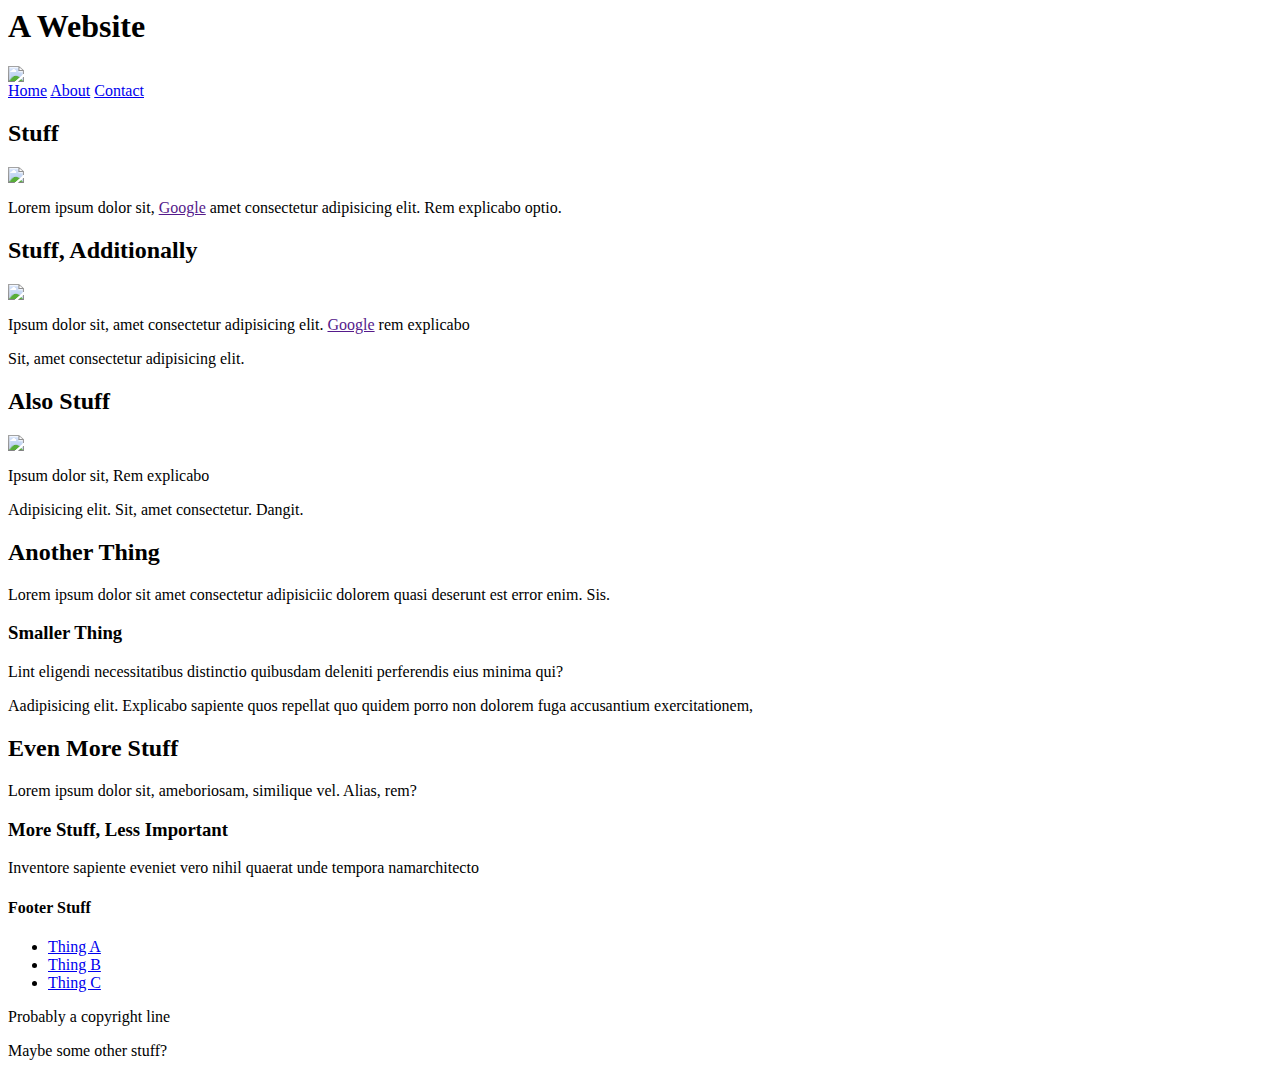
==== index.html @ 3f38cf8c "Create index.html" ====
<html lang="en">
<head>
  <meta charset="UTF-8">
  <meta name="viewport" content="width=device-width, initial-scale=1.0">
  <meta http-equiv="X-UA-Compatible" content="ie=edge">
  <link rel="stylesheet" href="main.css">
  <title>Document</title>
</head>
<header>
  <h1>A Website</h1> 
  <img src="http://lorempixel.com/400/200/">
  <nav> 
    <a href="#home">Home</a> 
    <a href="#about">About</a> 
    <a href="#contact">Contact</a> 
  </nav>
</header>
<section>
  <article>
    <h2>Stuff</h2> 
    <img src="http://lorempixel.com/50/50/">
    <p>Lorem ipsum dolor sit, <a href="">Google</a> amet consectetur adipisicing elit. Rem explicabo optio.</p>
  </article>
  <article>
    <h2>Stuff, Additionally</h2> 
    <img src="http://lorempixel.com/150/50/">
    <p>Ipsum dolor sit, amet consectetur adipisicing elit. <a href="">Google</a> rem explicabo</p>
    <p>Sit, amet consectetur adipisicing elit.</p>
  </article>
  <article>
    <h2>Also Stuff</h2> 
    <img src="http://lorempixel.com/150/50/">
    <p>Ipsum dolor sit, Rem explicabo</p>
    <p>Adipisicing elit. Sit, amet consectetur. Dangit.</p>
  </article>
</section>
<section>
  <h2>Another Thing</h2>
  <p>Lorem ipsum dolor sit amet consectetur adipisiciic dolorem quasi deserunt est error enim. Sis.</p>
  <div>
    <h3>Smaller Thing</h3>
    <p>Lint eligendi necessitatibus distinctio quibusdam deleniti perferendis eius minima qui?</p>
    <p>Aadipisicing elit. Explicabo sapiente quos repellat quo quidem porro non dolorem fuga accusantium exercitationem, </p>
  </div>
  <h2>Even More Stuff</h2>
  <p>Lorem ipsum dolor sit, ameboriosam, similique vel. Alias, rem?</p>
  <h3>More Stuff, Less Important</h3>
  <p>Inventore sapiente eveniet vero nihil quaerat unde tempora namarchitecto</p>
</section>
<footer>
  <h4>Footer Stuff</h4>
  <div>
    <ul>
      <li><a href="#thinga">Thing A</a></li>
      <li><a href="#thingb">Thing B</a></li>
      <li><a href="#thingc">Thing C</a></li>
    </ul>
  </div>
  <div>
    <p>Probably a copyright line</p>
    <p>Maybe some other stuff?</p>
  </div>
</footer>
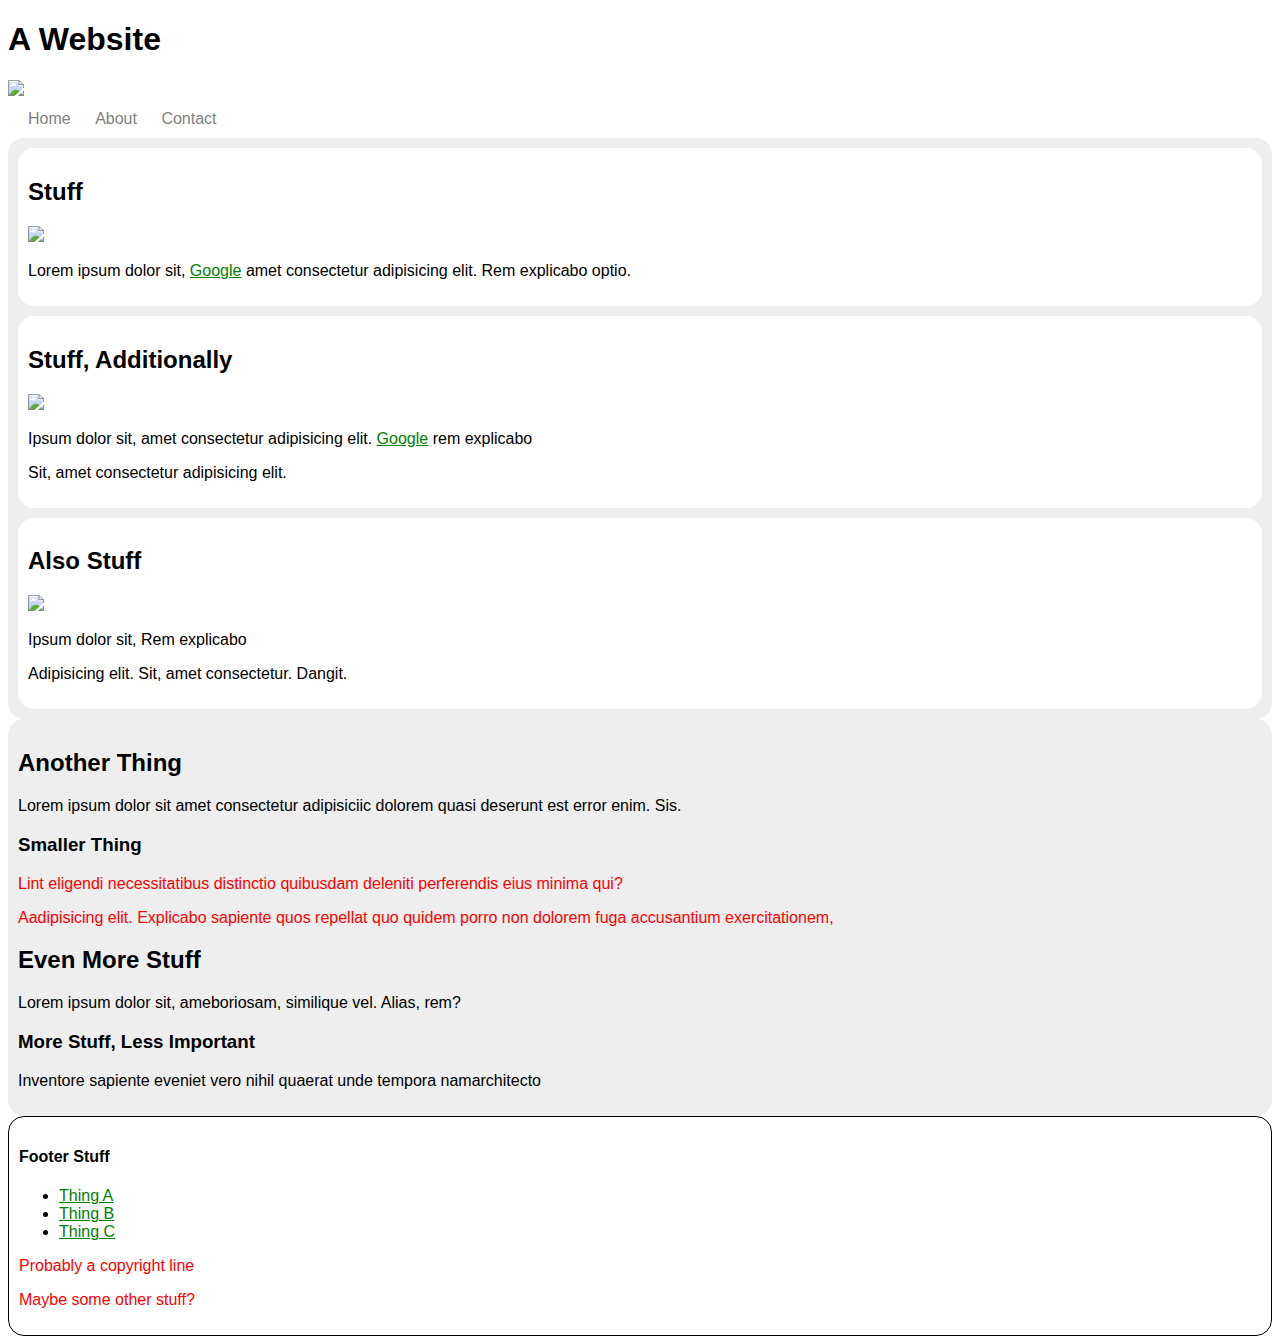
==== commit 878e27e2: "Update index.html" ====
--- a/index.html
+++ b/index.html
@@ -1,4 +1,6 @@
+<!DOCTYPE html>
 <html lang="en">
+
 <head>
   <meta charset="UTF-8">
   <meta name="viewport" content="width=device-width, initial-scale=1.0">
@@ -6,58 +8,63 @@
   <link rel="stylesheet" href="main.css">
   <title>Document</title>
 </head>
-<header>
-  <h1>A Website</h1> 
-  <img src="http://lorempixel.com/400/200/">
-  <nav> 
-    <a href="#home">Home</a> 
-    <a href="#about">About</a> 
-    <a href="#contact">Contact</a> 
-  </nav>
-</header>
-<section>
-  <article>
-    <h2>Stuff</h2> 
-    <img src="http://lorempixel.com/50/50/">
-    <p>Lorem ipsum dolor sit, <a href="">Google</a> amet consectetur adipisicing elit. Rem explicabo optio.</p>
-  </article>
-  <article>
-    <h2>Stuff, Additionally</h2> 
-    <img src="http://lorempixel.com/150/50/">
-    <p>Ipsum dolor sit, amet consectetur adipisicing elit. <a href="">Google</a> rem explicabo</p>
-    <p>Sit, amet consectetur adipisicing elit.</p>
-  </article>
-  <article>
-    <h2>Also Stuff</h2> 
-    <img src="http://lorempixel.com/150/50/">
-    <p>Ipsum dolor sit, Rem explicabo</p>
-    <p>Adipisicing elit. Sit, amet consectetur. Dangit.</p>
-  </article>
-</section>
-<section>
-  <h2>Another Thing</h2>
-  <p>Lorem ipsum dolor sit amet consectetur adipisiciic dolorem quasi deserunt est error enim. Sis.</p>
-  <div>
-    <h3>Smaller Thing</h3>
-    <p>Lint eligendi necessitatibus distinctio quibusdam deleniti perferendis eius minima qui?</p>
-    <p>Aadipisicing elit. Explicabo sapiente quos repellat quo quidem porro non dolorem fuga accusantium exercitationem, </p>
-  </div>
-  <h2>Even More Stuff</h2>
-  <p>Lorem ipsum dolor sit, ameboriosam, similique vel. Alias, rem?</p>
-  <h3>More Stuff, Less Important</h3>
-  <p>Inventore sapiente eveniet vero nihil quaerat unde tempora namarchitecto</p>
-</section>
-<footer>
-  <h4>Footer Stuff</h4>
-  <div>
-    <ul>
-      <li><a href="#thinga">Thing A</a></li>
-      <li><a href="#thingb">Thing B</a></li>
-      <li><a href="#thingc">Thing C</a></li>
-    </ul>
-  </div>
-  <div>
-    <p>Probably a copyright line</p>
-    <p>Maybe some other stuff?</p>
-  </div>
-</footer>
+
+<body>
+  <header>
+    <h1>A Website</h1>
+    <img src="http://lorempixel.com/400/200/">
+    <nav>
+      <a href="#home">Home</a>
+      <a href="#about">About</a>
+      <a href="#contact">Contact</a>
+    </nav>
+  </header>
+  <section>
+    <article>
+      <h2>Stuff</h2>
+      <img src="http://lorempixel.com/50/50/">
+      <p>Lorem ipsum dolor sit, <a href="">Google</a> amet consectetur adipisicing elit. Rem explicabo optio.</p>
+    </article>
+    <article>
+      <h2>Stuff, Additionally</h2>
+      <img src="http://lorempixel.com/150/50/">
+      <p>Ipsum dolor sit, amet consectetur adipisicing elit. <a href="">Google</a> rem explicabo</p>
+      <p>Sit, amet consectetur adipisicing elit.</p>
+    </article>
+    <article>
+      <h2>Also Stuff</h2>
+      <img src="http://lorempixel.com/150/50/">
+      <p>Ipsum dolor sit, Rem explicabo</p>
+      <p>Adipisicing elit. Sit, amet consectetur. Dangit.</p>
+    </article>
+  </section>
+  <section>
+    <h2>Another Thing</h2>
+    <p>Lorem ipsum dolor sit amet consectetur adipisiciic dolorem quasi deserunt est error enim. Sis.</p>
+    <div>
+      <h3>Smaller Thing</h3>
+      <p>Lint eligendi necessitatibus distinctio quibusdam deleniti perferendis eius minima qui?</p>
+      <p>Aadipisicing elit. Explicabo sapiente quos repellat quo quidem porro non dolorem fuga accusantium exercitationem, </p>
+    </div>
+    <h2>Even More Stuff</h2>
+    <p>Lorem ipsum dolor sit, ameboriosam, similique vel. Alias, rem?</p>
+    <h3>More Stuff, Less Important</h3>
+    <p>Inventore sapiente eveniet vero nihil quaerat unde tempora namarchitecto</p>
+  </section>
+  <footer>
+    <h4>Footer Stuff</h4>
+    <div>
+      <ul>
+        <li><a href="#thinga">Thing A</a></li>
+        <li><a href="#thingb">Thing B</a></li>
+        <li><a href="#thingc">Thing C</a></li>
+      </ul>
+    </div>
+    <div>
+      <p>Probably a copyright line</p>
+      <p>Maybe some other stuff?</p>
+    </div>
+  </footer>
+</body>
+
+</html>
--- a/main.css
+++ b/main.css
@@ -0,0 +1,36 @@
+body {
+  font-family: sans-serif;
+}
+section {
+  background-color: #eee;
+}
+article {
+  background-color: #fff;
+}
+footer {
+  border: solid 1px;
+}
+a {
+  color: green;
+}
+section,
+article,
+footer {
+  padding: 10px;
+  border-radius: 16px;
+}
+nav {
+  margin: 10px;
+  > a {
+    margin: 10px;
+    color: grey;
+    text-decoration: none;
+  }
+}
+
+div > p {
+  color:red;
+}
+article + article{
+  margin-top:10px;
+}
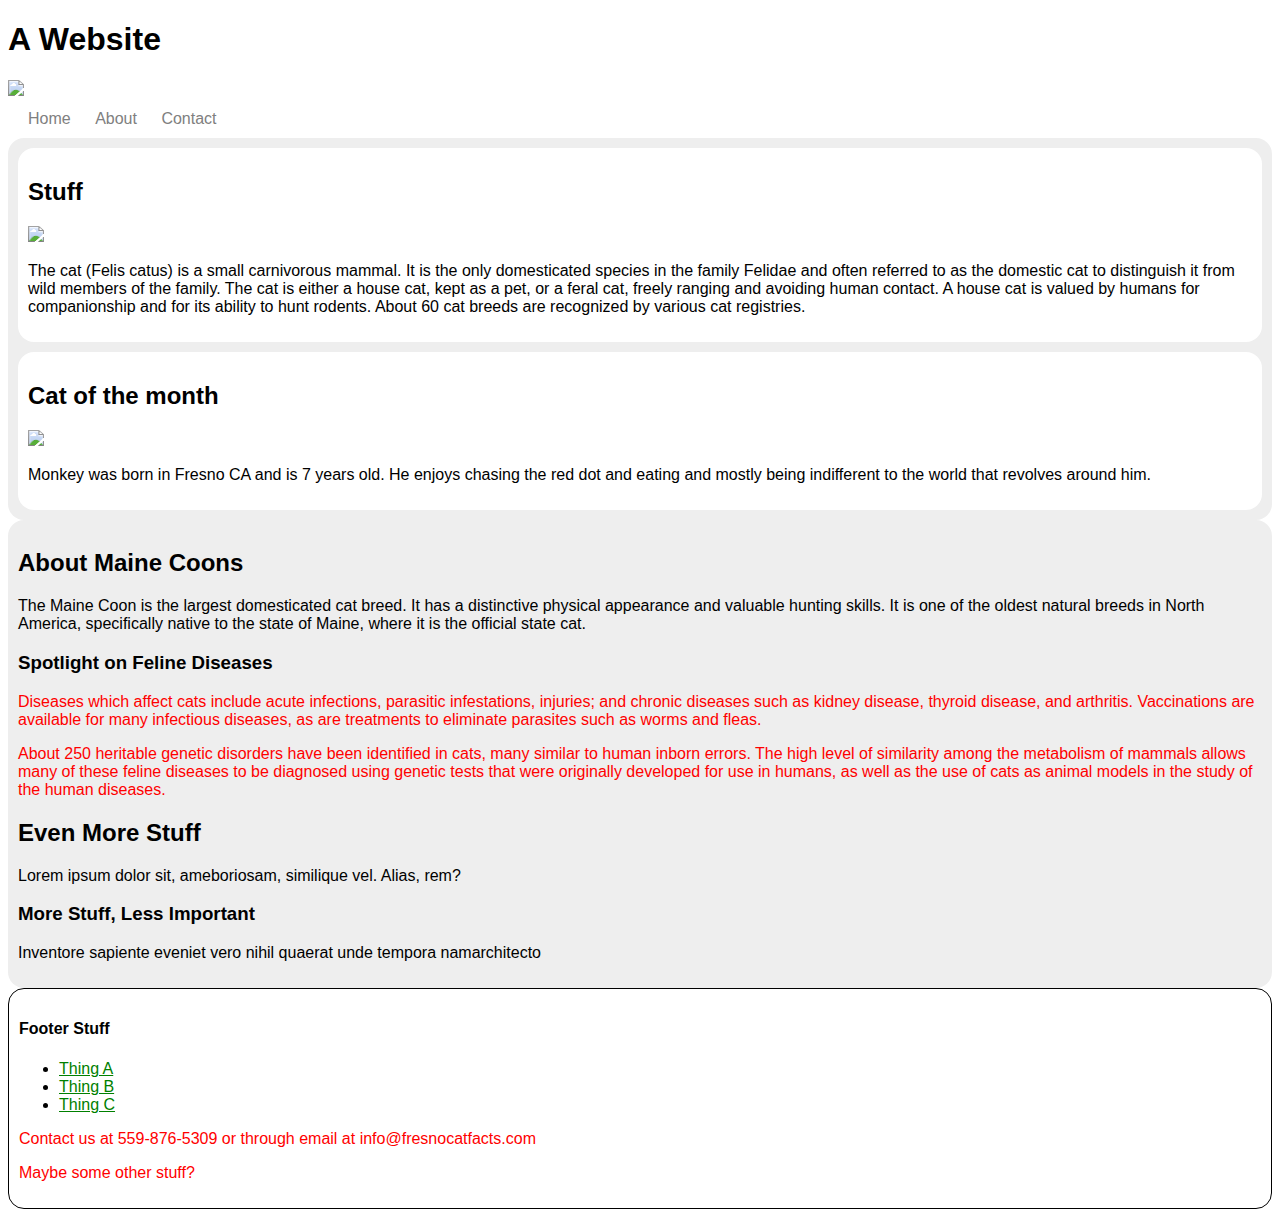
==== commit 79ce486b: "Update index.html" ====
--- a/index.html
+++ b/index.html
@@ -6,7 +6,7 @@
   <meta name="viewport" content="width=device-width, initial-scale=1.0">
   <meta http-equiv="X-UA-Compatible" content="ie=edge">
   <link rel="stylesheet" href="main.css">
-  <title>Document</title>
+  <title>Cats Facts - Home</title>
 </head>
 
 <body>
@@ -14,37 +14,34 @@
     <h1>A Website</h1>
     <img src="http://lorempixel.com/400/200/">
     <nav>
-      <a href="#home">Home</a>
-      <a href="#about">About</a>
-      <a href="#contact">Contact</a>
+      <a href="index.html">Home</a>
+      <a href="about.html">About</a>
+      <a href="contact.html">Contact</a>
     </nav>
   </header>
   <section>
     <article>
       <h2>Stuff</h2>
       <img src="http://lorempixel.com/50/50/">
-      <p>Lorem ipsum dolor sit, <a href="">Google</a> amet consectetur adipisicing elit. Rem explicabo optio.</p>
+      <p>The cat (Felis catus) is a small carnivorous mammal. It is the only domesticated species in the family Felidae and often referred to as the domestic cat to distinguish it from wild members of the family. The cat is either a house cat, kept as a pet, or a feral cat, freely ranging and avoiding human contact. A house cat is valued by humans for companionship and for its ability to hunt rodents. About 60 cat breeds are recognized by various cat registries.</p>
     </article>
     <article>
-      <h2>Stuff, Additionally</h2>
-      <img src="http://lorempixel.com/150/50/">
-      <p>Ipsum dolor sit, amet consectetur adipisicing elit. <a href="">Google</a> rem explicabo</p>
-      <p>Sit, amet consectetur adipisicing elit.</p>
+      <h2>Cat of the month</h2>
+      <img src="http://lorempixel.com/150/50/
     </article>
     <article>
-      <h2>Also Stuff</h2>
+      <h2>Monkey, cat about town</h2>
       <img src="http://lorempixel.com/150/50/">
-      <p>Ipsum dolor sit, Rem explicabo</p>
-      <p>Adipisicing elit. Sit, amet consectetur. Dangit.</p>
+      <p>Monkey was born in Fresno CA and is 7 years old. He enjoys chasing the red dot and eating and mostly being indifferent to the world that revolves around him.</p>
     </article>
   </section>
   <section>
-    <h2>Another Thing</h2>
-    <p>Lorem ipsum dolor sit amet consectetur adipisiciic dolorem quasi deserunt est error enim. Sis.</p>
+    <h2>About Maine Coons</h2>
+    <p>The Maine Coon is the largest domesticated cat breed. It has a distinctive physical appearance and valuable hunting skills. It is one of the oldest natural breeds in North America, specifically native to the state of Maine, where it is the official state cat.</p>
     <div>
-      <h3>Smaller Thing</h3>
-      <p>Lint eligendi necessitatibus distinctio quibusdam deleniti perferendis eius minima qui?</p>
-      <p>Aadipisicing elit. Explicabo sapiente quos repellat quo quidem porro non dolorem fuga accusantium exercitationem, </p>
+      <h3>Spotlight on Feline Diseases</h3>
+      <p>Diseases which affect cats include acute infections, parasitic infestations, injuries; and chronic diseases such as kidney disease, thyroid disease, and arthritis. Vaccinations are available for many infectious diseases, as are treatments to eliminate parasites such as worms and fleas.</p>
+      <p> About 250 heritable genetic disorders have been identified in cats, many similar to human inborn errors. The high level of similarity among the metabolism of mammals allows many of these feline diseases to be diagnosed using genetic tests that were originally developed for use in humans, as well as the use of cats as animal models in the study of the human diseases. </p>
     </div>
     <h2>Even More Stuff</h2>
     <p>Lorem ipsum dolor sit, ameboriosam, similique vel. Alias, rem?</p>
@@ -61,7 +58,7 @@
       </ul>
     </div>
     <div>
-      <p>Probably a copyright line</p>
+      <p>Contact us at 559-876-5309 or through email at info@fresnocatfacts.com</p>
       <p>Maybe some other stuff?</p>
     </div>
   </footer>
--- a/main.css
+++ b/main.css
@@ -1,36 +1,43 @@
 body {
   font-family: sans-serif;
 }
+
 section {
   background-color: #eee;
 }
+
 article {
   background-color: #fff;
 }
+
 footer {
   border: solid 1px;
 }
+
 a {
   color: green;
 }
+
 section,
 article,
 footer {
   padding: 10px;
   border-radius: 16px;
 }
+
 nav {
   margin: 10px;
-  > a {
-    margin: 10px;
-    color: grey;
-    text-decoration: none;
-  }
+}
+nav > a {
+  margin: 10px;
+  color: grey;
+  text-decoration: none;
 }
 
 div > p {
-  color:red;
+  color: red;
 }
-article + article{
-  margin-top:10px;
+
+article + article {
+  margin-top: 10px;
 }
